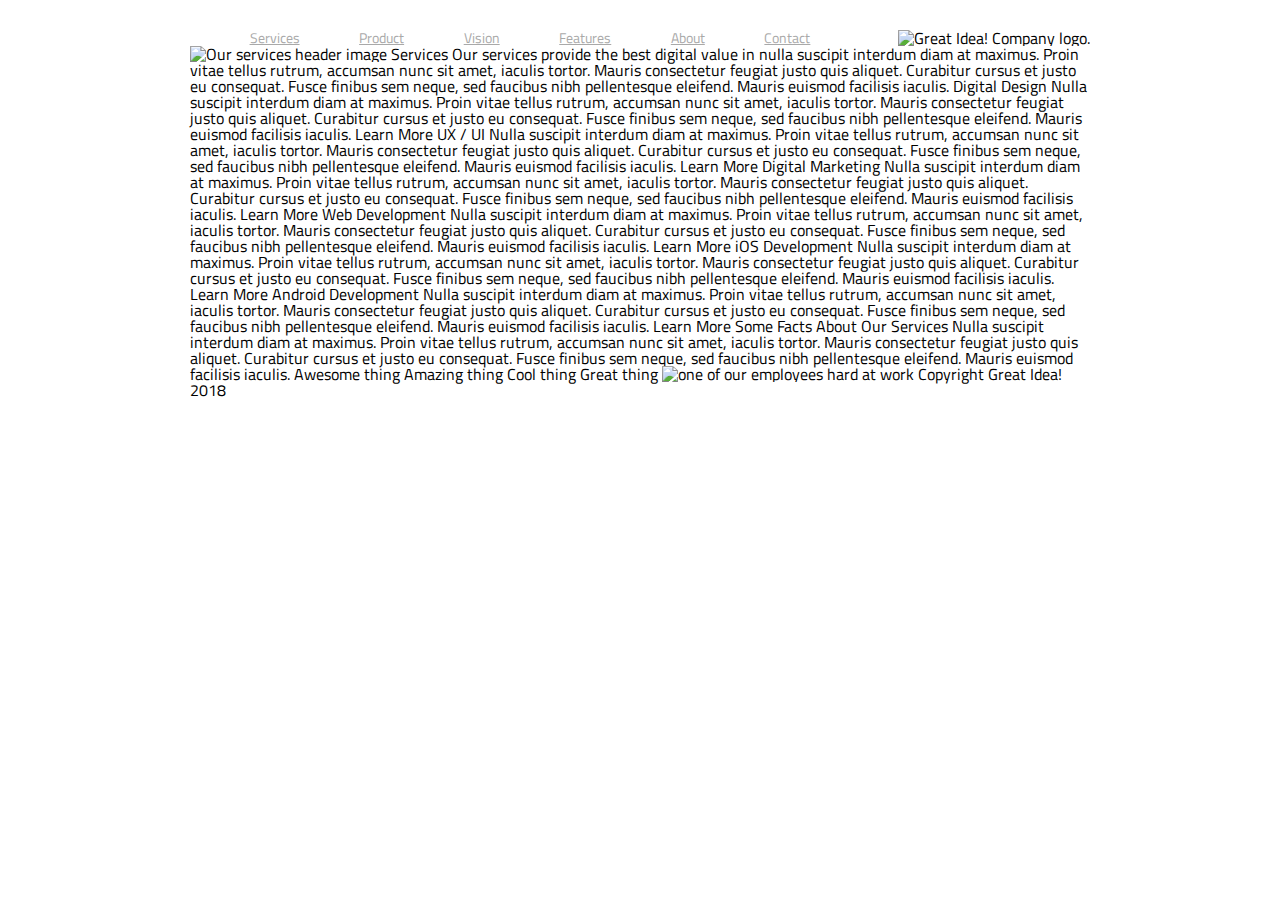
==== great-idea/services.html @ c0d6ca29 "new changes" ====
<!doctype html>

<html lang="en">
<head>
  <meta charset="utf-8">

  <title>Great Idea!</title>

  <link href="https://fonts.googleapis.com/css?family=Bangers|Titillium+Web" rel="stylesheet">
  <link rel="stylesheet" href="css/index.css">

  <!--[if lt IE 9]>
    <script src="https://cdnjs.cloudflare.com/ajax/libs/html5shiv/3.7.3/html5shiv.js"></script>
  <![endif]-->
</head>

<body>
  <div class ="container">
      
    <header>
      <nav>
        <a href="services.html">Services</a>
        <a href="">Product</a>
        <a href="">Vision</a>
        <a href="">Features</a>
        <a href="">About</a>
        <a href="">Contact</a>
      </nav>
      <img class="logo" src="img/logo.png" alt="Great Idea! Company logo.">
    </header>

<img class="services-header-img" src="img/services-header.jpg" alt="Our services header image">

Services

Our services provide the best digital value in nulla suscipit interdum diam at maximus. Proin vitae tellus rutrum, accumsan nunc sit amet, iaculis tortor. Mauris consectetur feugiat justo quis aliquet. Curabitur cursus et justo eu consequat. Fusce finibus sem neque, sed faucibus nibh pellentesque eleifend. Mauris euismod facilisis iaculis.


Digital Design

Nulla suscipit interdum diam at maximus. Proin vitae tellus rutrum, accumsan nunc sit amet, iaculis tortor. Mauris consectetur feugiat justo quis aliquet. Curabitur cursus et justo eu consequat. Fusce finibus sem neque, sed faucibus nibh pellentesque
eleifend. Mauris euismod facilisis iaculis.

Learn More



UX / UI

Nulla suscipit interdum diam at maximus. Proin vitae tellus rutrum, accumsan nunc sit amet, iaculis tortor. Mauris consectetur feugiat justo quis aliquet. Curabitur cursus et justo eu consequat. Fusce finibus sem neque, sed faucibus nibh pellentesque
eleifend. Mauris euismod facilisis iaculis.

Learn More



Digital Marketing

Nulla suscipit interdum diam at maximus. Proin vitae tellus rutrum, accumsan nunc sit amet, iaculis tortor. Mauris consectetur feugiat justo quis aliquet. Curabitur cursus et justo eu consequat. Fusce finibus sem neque, sed faucibus nibh pellentesque
eleifend. Mauris euismod facilisis iaculis.

Learn More



Web Development

Nulla suscipit interdum diam at maximus. Proin vitae tellus rutrum, accumsan nunc sit amet, iaculis tortor. Mauris consectetur feugiat justo quis aliquet. Curabitur cursus et justo eu consequat. Fusce finibus sem neque, sed faucibus nibh pellentesque
eleifend. Mauris euismod facilisis iaculis.

Learn More



iOS Development

Nulla suscipit interdum diam at maximus. Proin vitae tellus rutrum, accumsan nunc sit amet, iaculis tortor. Mauris consectetur feugiat justo quis aliquet. Curabitur cursus et justo eu consequat. Fusce finibus sem neque, sed faucibus nibh pellentesque
eleifend. Mauris euismod facilisis iaculis.

Learn More



Android Development

Nulla suscipit interdum diam at maximus. Proin vitae tellus rutrum, accumsan nunc sit amet, iaculis tortor. Mauris consectetur feugiat justo quis aliquet. Curabitur cursus et justo eu consequat. Fusce finibus sem neque, sed faucibus nibh pellentesque
eleifend. Mauris euismod facilisis iaculis.

Learn More


Some Facts About Our Services

Nulla suscipit interdum diam at maximus. Proin vitae tellus rutrum, accumsan nunc sit amet, iaculis tortor. Mauris consectetur feugiat justo quis aliquet. Curabitur cursus et justo eu consequat. Fusce finibus sem neque, sed faucibus nibh pellentesque
eleifend. Mauris euismod facilisis iaculis.


Awesome thing
Amazing thing
Cool thing
Great thing

<img class="services-info-img" src="img/services-info.png" alt="one of our employees hard at work">

Copyright Great Idea! 2018

</body>

</html>
---- great-idea/css/index.css ----
/* http://meyerweb.com/eric/tools/css/reset/ 
   v2.0 | 20110126
   License: none (public domain)
*/

html, body, div, span, applet, object, iframe,
h1, h2, h3, h4, h5, h6, p, blockquote, pre,
a, abbr, acronym, address, big, cite, code,
del, dfn, em, img, ins, kbd, q, s, samp,
small, strike, strong, sub, sup, tt, var,
b, u, i, center,
dl, dt, dd, ol, ul, li,
fieldset, form, label, legend,
table, caption, tbody, tfoot, thead, tr, th, td,
article, aside, canvas, details, embed, 
figure, figcaption, footer, header, hgroup, 
menu, nav, output, ruby, section, summary,
time, mark, audio, video {
	margin: 0;
	padding: 0;
	border: 0;
	font-size: 100%;
	font: inherit;
	vertical-align: baseline;
}
/* HTML5 display-role reset for older browsers */
article, aside, details, figcaption, figure, 
footer, header, hgroup, menu, nav, section {
	display: block;
}
body {
	line-height: 1;
}
ol, ul {
	list-style: none;
}
blockquote, q {
	quotes: none;
}
blockquote:before, blockquote:after,
q:before, q:after {
	content: '';
	content: none;
}
table {
	border-collapse: collapse;
	border-spacing: 0;
}

/* Set every element's box-sizing to border-box */
* {
    box-sizing: border-box;
}

html, body {
    height: 100%;
    font-family: 'Titillium Web', sans-serif;
}

h1, h2, h3, h4, h5 {
    font-family: 'Bangers', cursive;
    letter-spacing: 1px;
    margin-bottom: 15px;
}

/* Copy and paste your work from yesterday here and start to refactor into flexbox */

body {
	display: flex;
	justify-content: center;
}

.container {
	width: 900px;
}

header {
	display: flex;
	justify-content: space-between;
	align-items: center;
	margin-top: 30px;
}

nav {
	display: flex;
	justify-content: space-evenly;
	width: 700px
}

nav a {
	display: inline-block;
	font-size: 14px;
	color: darkgrey;
}

nav a:hover {
	text-decoration: underline;
  }
  
nav a:last-child {
	margin-right: 20px;
  }

.logo {
	display: flex;
	justify-content: flex-end;
}

.call {
	width: 900px;
	height: 500px;
	display: flex;
	justify-content: space-evenly;
	align-items: center;
}
.call .call_text {
	display: flex;
	flex-direction: column;
	justify-content: center;
	align-items: center;
 	font-size: 77px;
    text-align: center;
}

.call .call_text button {
	font-family: 'Titillium Web', sans-serif;
	font-weight: 300;
	background: white;
	vertical-align: top;
	margin-top: 5px;
	padding: 10px 50px;
	font-size: 18px;
	border: 1px solid black;
	cursor: pointer;
}

.content {
	padding: 50px 0px;
	display: flex;
	flex-direction: column;
}

.content_above {
	display: flex;
	justify-content: space-between;
}

.content_above .above_text{
	width: 410px;
}
.content .content_below {
	display: inline-block;
	width: 274px;
	margin: 1% 8px 2% 8px;	
	padding: 25px 0px;
	line-height: 20px;	
}

footer {
	padding: 25px 0px 0px 0px; 
}

#copy {
	text-align: center;
	padding: 35px 0px;
}
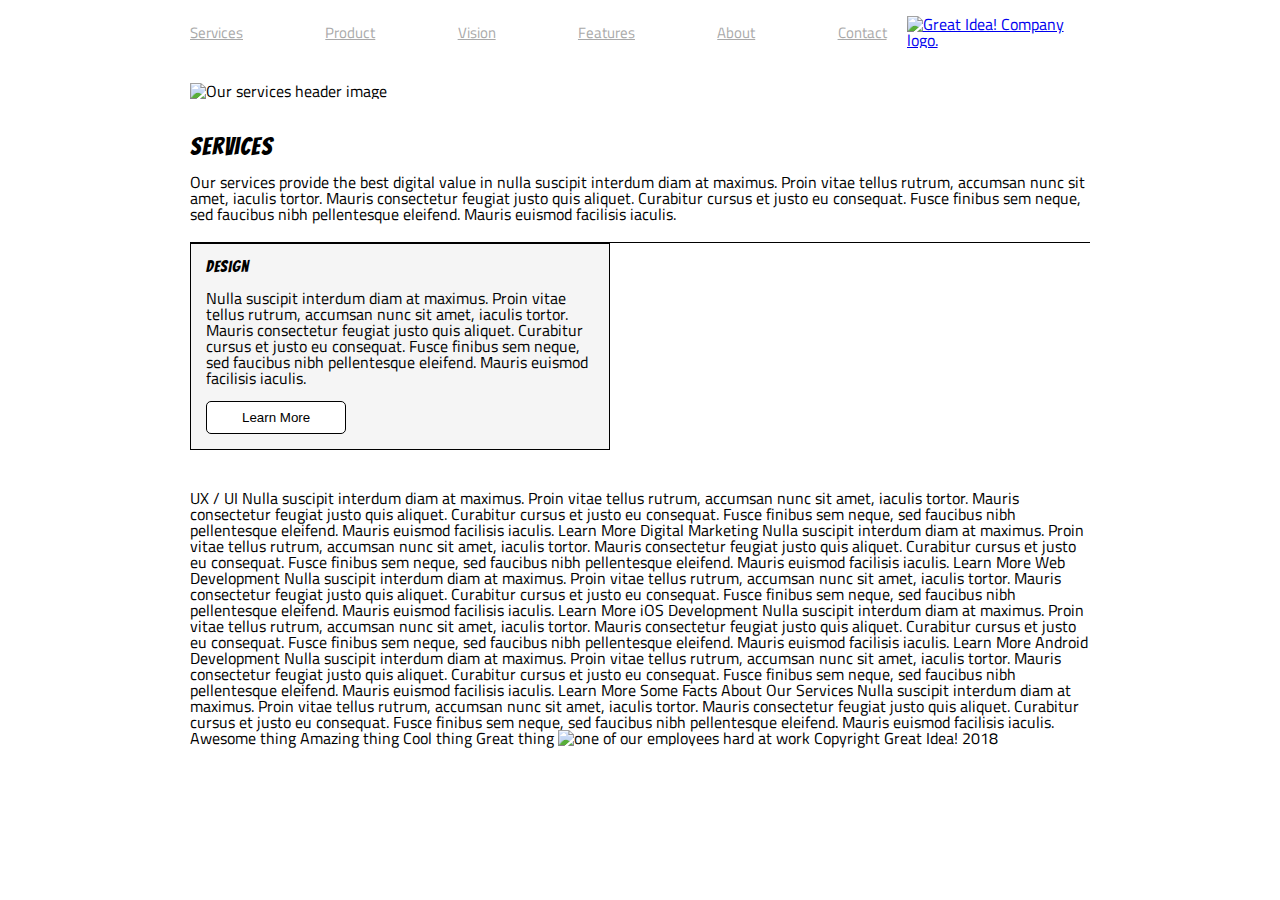
==== commit 0c6986c5: "still working" ====
--- a/great-idea/services.html
+++ b/great-idea/services.html
@@ -4,10 +4,11 @@
 <head>
   <meta charset="utf-8">
 
-  <title>Great Idea!</title>
+  <title>Great Idea! - Services</title>
 
   <link href="https://fonts.googleapis.com/css?family=Bangers|Titillium+Web" rel="stylesheet">
   <link rel="stylesheet" href="css/index.css">
+  <link rel="stylesheet" href="css/services.css">
 
   <!--[if lt IE 9]>
     <script src="https://cdnjs.cloudflare.com/ajax/libs/html5shiv/3.7.3/html5shiv.js"></script>
@@ -26,23 +27,26 @@
         <a href="">About</a>
         <a href="">Contact</a>
       </nav>
-      <img class="logo" src="img/logo.png" alt="Great Idea! Company logo.">
+      <a href="index.html"><img class="logo" src="img/logo.png" alt="Great Idea! Company logo.">
+      </a>
     </header>
 
 <img class="services-header-img" src="img/services-header.jpg" alt="Our services header image">
 
-Services
+<div class="services-header"> 
+  <h2>Services</h2>
 
-Our services provide the best digital value in nulla suscipit interdum diam at maximus. Proin vitae tellus rutrum, accumsan nunc sit amet, iaculis tortor. Mauris consectetur feugiat justo quis aliquet. Curabitur cursus et justo eu consequat. Fusce finibus sem neque, sed faucibus nibh pellentesque eleifend. Mauris euismod facilisis iaculis.
+  <p>Our services provide the best digital value in nulla suscipit interdum diam at maximus. Proin vitae tellus rutrum, accumsan nunc sit amet, iaculis tortor. Mauris consectetur feugiat justo quis aliquet. Curabitur cursus et justo eu consequat. Fusce finibus sem neque, sed faucibus nibh pellentesque eleifend. Mauris euismod facilisis iaculis.
+  </p>
+</div>
+<div class="services=container">
+  <div class="services-box"> 
+    <h3>Design</h3>
+    <p>Nulla suscipit interdum diam at maximus. Proin vitae tellus rutrum, accumsan nunc sit amet, iaculis tortor. Mauris consectetur feugiat justo quis aliquet. Curabitur cursus et justo eu consequat. Fusce finibus sem neque, sed faucibus nibh pellentesque
+eleifend. Mauris euismod facilisis iaculis.</p>
 
-
-Digital Design
-
-Nulla suscipit interdum diam at maximus. Proin vitae tellus rutrum, accumsan nunc sit amet, iaculis tortor. Mauris consectetur feugiat justo quis aliquet. Curabitur cursus et justo eu consequat. Fusce finibus sem neque, sed faucibus nibh pellentesque
-eleifend. Mauris euismod facilisis iaculis.
-
-Learn More
-
+    <button>Learn More</button>
+</div>
 
 
 UX / UI
@@ -94,7 +98,7 @@
 Nulla suscipit interdum diam at maximus. Proin vitae tellus rutrum, accumsan nunc sit amet, iaculis tortor. Mauris consectetur feugiat justo quis aliquet. Curabitur cursus et justo eu consequat. Fusce finibus sem neque, sed faucibus nibh pellentesque
 eleifend. Mauris euismod facilisis iaculis.
 
-
+</div>
 Awesome thing
 Amazing thing
 Cool thing
--- a/great-idea/css/index.css
+++ b/great-idea/css/index.css
@@ -78,18 +78,18 @@
 	display: flex;
 	justify-content: space-between;
 	align-items: center;
-	margin-top: 30px;
+	margin-top: 16px;
 }
 
 nav {
 	display: flex;
-	justify-content: space-evenly;
-	width: 700px
+	justify-content: space-between;
+	width: 750px
 }
 
 nav a {
 	display: inline-block;
-	font-size: 14px;
+	font-size: 15px;
 	color: darkgrey;
 }
 
@@ -148,19 +148,31 @@
 .content_above .above_text{
 	width: 410px;
 }
-.content .content_below {
-	display: inline-block;
-	width: 274px;
-	margin: 1% 8px 2% 8px;	
-	padding: 25px 0px;
-	line-height: 20px;	
+
+.middle-img {
+	margin: 50px 0px;
+}
+.content_below {
+	display: flex;
+	justify-content: space-between;
+}
+
+.content_below .below_text {
+	width: 250px;
+}
+
+.contact {
+	margin: 60px 0;
 }
 
 footer {
-	padding: 25px 0px 0px 0px; 
+	display: flex;
+	justify-content: center;
+	margin-bottom: 30px; 
 }
 
 #copy {
-	text-align: center;
-	padding: 35px 0px;
+	display: flex;
+	justify-content: center;
+	font-size: 12px;
 }--- a/great-idea/css/services.css
+++ b/great-idea/css/services.css
@@ -0,0 +1,57 @@
+.services-header-img {
+	margin: 35px 0px;
+}
+
+.services-header {
+	padding-bottom: 20px;
+	border-bottom: 1px solid black;
+}
+
+.services-header h2 {
+	font-size: 25px;
+}
+
+.services-container {
+	display: flex;
+	flex-wrap: wrap;
+	justify-content: space-between;
+	padding: 35px 0px;
+	border-top: 1px solid black;
+	border-bottom: 1px solid black;
+}
+
+.services-box {
+	width: 420px;
+	border: 1px solid black;
+	margin-bottom: 40px;
+	background-color: whitesmoke;
+	padding: 15px;
+}
+
+.services-box button {
+	margin-top: 15px;
+	background-color: white;
+	padding: 8px 35px;
+	border: 1px solid black;
+	border-radius: 5px;
+}
+
+
+.service-facts {
+	display: flex;
+	padding-top: 40px;
+}
+
+.facts-container {
+	padding-right: 40px;
+}
+
+.facts-container ul {
+	margin-top: 15px;
+}
+
+.facts-container ul li {
+	margin: 10px;
+	list-style-type: square;
+	margin-left: 17px;
+}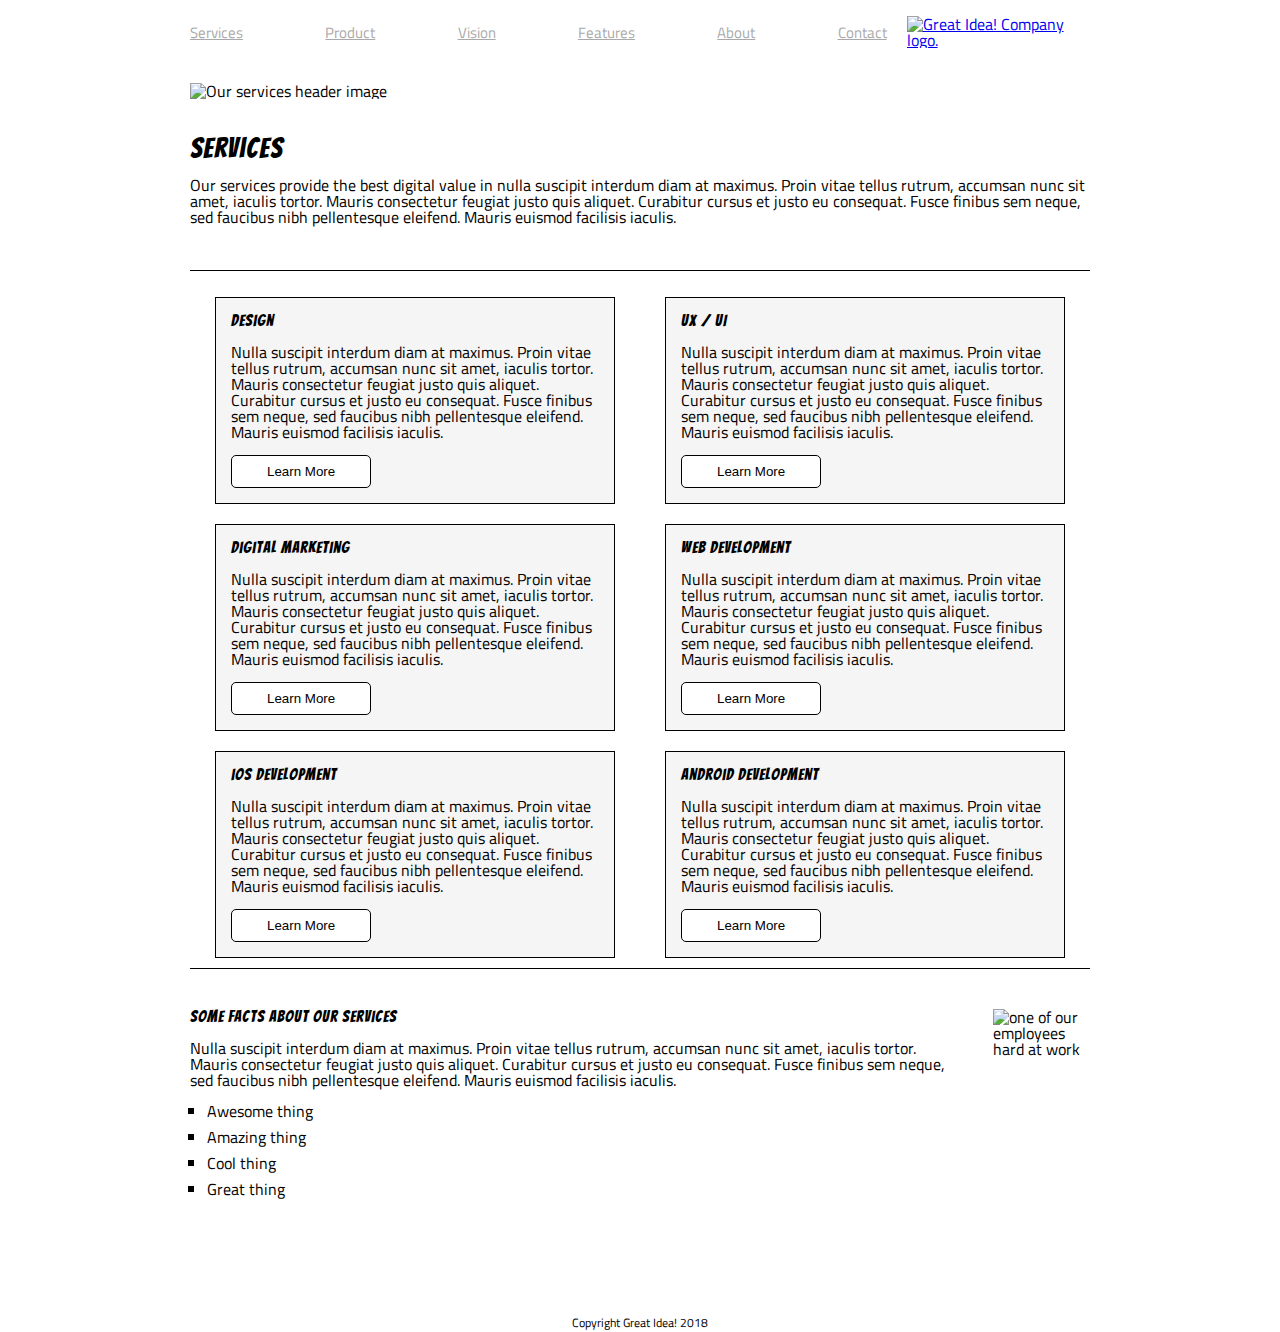
==== commit 6f1cb85e: "thanks for the help" ====
--- a/great-idea/services.html
+++ b/great-idea/services.html
@@ -15,99 +15,103 @@
   <![endif]-->
 </head>
 
-<body>
-  <div class ="container">
-      
-    <header>
-      <nav>
-        <a href="services.html">Services</a>
-        <a href="">Product</a>
-        <a href="">Vision</a>
-        <a href="">Features</a>
-        <a href="">About</a>
-        <a href="">Contact</a>
-      </nav>
-      <a href="index.html"><img class="logo" src="img/logo.png" alt="Great Idea! Company logo.">
-      </a>
-    </header>
+  <body>
+    <div class ="container">
+        
+      <header>
+        <nav>
+          <a href="services.html">Services</a>
+          <a href="">Product</a>
+          <a href="">Vision</a>
+          <a href="">Features</a>
+          <a href="">About</a>
+          <a href="">Contact</a>
+        </nav>
+        <a href="index.html"><img class="logo" src="img/logo.png" alt="Great Idea! Company logo.">
+        </a>
+      </header>
 
-<img class="services-header-img" src="img/services-header.jpg" alt="Our services header image">
+  <img class="services-header-img" src="img/services-header.jpg" alt="Our services header image">
 
-<div class="services-header"> 
-  <h2>Services</h2>
+  <div class="services-header"> 
+    <h2>Services</h2>
 
-  <p>Our services provide the best digital value in nulla suscipit interdum diam at maximus. Proin vitae tellus rutrum, accumsan nunc sit amet, iaculis tortor. Mauris consectetur feugiat justo quis aliquet. Curabitur cursus et justo eu consequat. Fusce finibus sem neque, sed faucibus nibh pellentesque eleifend. Mauris euismod facilisis iaculis.
-  </p>
-</div>
-<div class="services=container">
-  <div class="services-box"> 
-    <h3>Design</h3>
-    <p>Nulla suscipit interdum diam at maximus. Proin vitae tellus rutrum, accumsan nunc sit amet, iaculis tortor. Mauris consectetur feugiat justo quis aliquet. Curabitur cursus et justo eu consequat. Fusce finibus sem neque, sed faucibus nibh pellentesque
-eleifend. Mauris euismod facilisis iaculis.</p>
+    <p>Our services provide the best digital value in nulla suscipit interdum diam at maximus. Proin vitae tellus rutrum, accumsan nunc sit amet, iaculis tortor. Mauris consectetur feugiat justo quis aliquet. Curabitur cursus et justo eu consequat. Fusce finibus sem neque, sed faucibus nibh pellentesque eleifend. Mauris euismod facilisis iaculis.</p>
+  </div>
+  <br>
+  <div class="services-container">
+    <div class="services-box"> 
+      <h3>Design</h3>
+      <p>Nulla suscipit interdum diam at maximus. Proin vitae tellus rutrum, accumsan nunc sit amet, iaculis tortor. Mauris consectetur feugiat justo quis aliquet. Curabitur cursus et justo eu consequat. Fusce finibus sem neque, sed faucibus nibh pellentesque
+  eleifend. Mauris euismod facilisis iaculis.</p>
 
-    <button>Learn More</button>
-</div>
+      <button>Learn More</button>
+    </div>
 
+    <div class="services-box">
+      <h3>UX / UI</h3>
+      <p>Nulla suscipit interdum diam at maximus. Proin vitae tellus rutrum, accumsan nunc sit amet, iaculis tortor. Mauris consectetur feugiat justo quis aliquet. Curabitur cursus et justo eu consequat. Fusce finibus sem neque, sed faucibus nibh pellentesque
+    eleifend. Mauris euismod facilisis iaculis.</p>
 
-UX / UI
+      <button>Learn More</button>
+    </div>
 
-Nulla suscipit interdum diam at maximus. Proin vitae tellus rutrum, accumsan nunc sit amet, iaculis tortor. Mauris consectetur feugiat justo quis aliquet. Curabitur cursus et justo eu consequat. Fusce finibus sem neque, sed faucibus nibh pellentesque
-eleifend. Mauris euismod facilisis iaculis.
+    <div class="services-box">
+      <h3>Digital Marketing</h3>
 
-Learn More
+      <p>Nulla suscipit interdum diam at maximus. Proin vitae tellus rutrum, accumsan nunc sit amet, iaculis tortor. Mauris consectetur feugiat justo quis aliquet. Curabitur cursus et justo eu consequat. Fusce finibus sem neque, sed faucibus nibh pellentesque
+    eleifend. Mauris euismod facilisis iaculis.</p>
 
+      <button>Learn More</button>
+    </div>
 
+    <div class="services-box">
+      <h3>Web Development</h3>
 
-Digital Marketing
+      <p>Nulla suscipit interdum diam at maximus. Proin vitae tellus rutrum, accumsan nunc sit amet, iaculis tortor. Mauris consectetur feugiat justo quis aliquet. Curabitur cursus et justo eu consequat. Fusce finibus sem neque, sed faucibus nibh pellentesque
+      eleifend. Mauris euismod facilisis iaculis.</p>
 
-Nulla suscipit interdum diam at maximus. Proin vitae tellus rutrum, accumsan nunc sit amet, iaculis tortor. Mauris consectetur feugiat justo quis aliquet. Curabitur cursus et justo eu consequat. Fusce finibus sem neque, sed faucibus nibh pellentesque
-eleifend. Mauris euismod facilisis iaculis.
+      <button>Learn More</button>
+    </div>
+    <div class="services-box">
+      <h3>iOS Development</h3>
 
-Learn More
+      <p>Nulla suscipit interdum diam at maximus. Proin vitae tellus rutrum, accumsan nunc sit amet, iaculis tortor. Mauris consectetur feugiat justo quis aliquet. Curabitur cursus et justo eu consequat. Fusce finibus sem neque, sed faucibus nibh pellentesque
+      eleifend. Mauris euismod facilisis iaculis.</p>
 
+      <button>Learn More</button>
+    </div>
+    <div class="services-box">
+      <h3>Android Development</h3>
 
+      <p>Nulla suscipit interdum diam at maximus. Proin vitae tellus rutrum, accumsan nunc sit amet, iaculis tortor. Mauris consectetur feugiat justo quis aliquet. Curabitur cursus et justo eu consequat. Fusce finibus sem neque, sed faucibus nibh pellentesque
+      eleifend. Mauris euismod facilisis iaculis.</p>
 
-Web Development
+      <button>Learn More</button>
+    </div>
+  </div>
 
-Nulla suscipit interdum diam at maximus. Proin vitae tellus rutrum, accumsan nunc sit amet, iaculis tortor. Mauris consectetur feugiat justo quis aliquet. Curabitur cursus et justo eu consequat. Fusce finibus sem neque, sed faucibus nibh pellentesque
-eleifend. Mauris euismod facilisis iaculis.
+  <div class="services-info">
+    <div class="info-container">
+      <h4>Some Facts About Our Services</h4>
 
-Learn More
+      <p>Nulla suscipit interdum diam at maximus. Proin vitae tellus rutrum, accumsan nunc sit amet, iaculis tortor. Mauris consectetur feugiat justo quis aliquet. Curabitur cursus et justo eu consequat. Fusce finibus sem neque, sed faucibus nibh pellentesque
+  eleifend. Mauris euismod facilisis iaculis.</p>
 
+      <ul>
+        <li>Awesome thing</li>
+        <li>Amazing thing</li>
+        <li>Cool thing</li>
+        <li>Great thing</li>
+      </ul>
+    </div>
+  <img class="services-info-img" src="img/services-info.png" alt="one of our employees hard at work">
+    
+  </div>
 
-
-iOS Development
-
-Nulla suscipit interdum diam at maximus. Proin vitae tellus rutrum, accumsan nunc sit amet, iaculis tortor. Mauris consectetur feugiat justo quis aliquet. Curabitur cursus et justo eu consequat. Fusce finibus sem neque, sed faucibus nibh pellentesque
-eleifend. Mauris euismod facilisis iaculis.
-
-Learn More
-
-
-
-Android Development
-
-Nulla suscipit interdum diam at maximus. Proin vitae tellus rutrum, accumsan nunc sit amet, iaculis tortor. Mauris consectetur feugiat justo quis aliquet. Curabitur cursus et justo eu consequat. Fusce finibus sem neque, sed faucibus nibh pellentesque
-eleifend. Mauris euismod facilisis iaculis.
-
-Learn More
-
-
-Some Facts About Our Services
-
-Nulla suscipit interdum diam at maximus. Proin vitae tellus rutrum, accumsan nunc sit amet, iaculis tortor. Mauris consectetur feugiat justo quis aliquet. Curabitur cursus et justo eu consequat. Fusce finibus sem neque, sed faucibus nibh pellentesque
-eleifend. Mauris euismod facilisis iaculis.
-
-</div>
-Awesome thing
-Amazing thing
-Cool thing
-Great thing
-
-<img class="services-info-img" src="img/services-info.png" alt="one of our employees hard at work">
-
-Copyright Great Idea! 2018
-
-</body>
+    <footer>
+    <p>Copyright Great Idea! 2018</p>
+    </footer>
+  </body>
 
 </html>--- a/great-idea/css/index.css
+++ b/great-idea/css/index.css
@@ -168,11 +168,7 @@
 footer {
 	display: flex;
 	justify-content: center;
-	margin-bottom: 30px; 
-}
-
-#copy {
-	display: flex;
-	justify-content: center;
+	margin-top: 55px;
+	margin-bottom: 30px;
 	font-size: 12px;
 }--- a/great-idea/css/services.css
+++ b/great-idea/css/services.css
@@ -3,27 +3,27 @@
 }
 
 .services-header {
-	padding-bottom: 20px;
+	padding-bottom: 45px ;
 	border-bottom: 1px solid black;
 }
 
 .services-header h2 {
-	font-size: 25px;
+	font-size: 28px;
 }
 
 .services-container {
 	display: flex;
+	justify-content: space-around;
+	flex-direction: row;
 	flex-wrap: wrap;
-	justify-content: space-between;
-	padding: 35px 0px;
-	border-top: 1px solid black;
+	width: 900px;
 	border-bottom: 1px solid black;
 }
 
 .services-box {
-	width: 420px;
+	width: 400px;
 	border: 1px solid black;
-	margin-bottom: 40px;
+	margin: 10px;
 	background-color: whitesmoke;
 	padding: 15px;
 }
@@ -37,20 +37,22 @@
 }
 
 
-.service-facts {
+.services-info {
 	display: flex;
+	flex-direction: row;
 	padding-top: 40px;
 }
 
-.facts-container {
+.info-container {
 	padding-right: 40px;
+	margin: 0 0 55px 0;
 }
 
-.facts-container ul {
+.info-container ul {
 	margin-top: 15px;
 }
 
-.facts-container ul li {
+.info-container ul li {
 	margin: 10px;
 	list-style-type: square;
 	margin-left: 17px;
